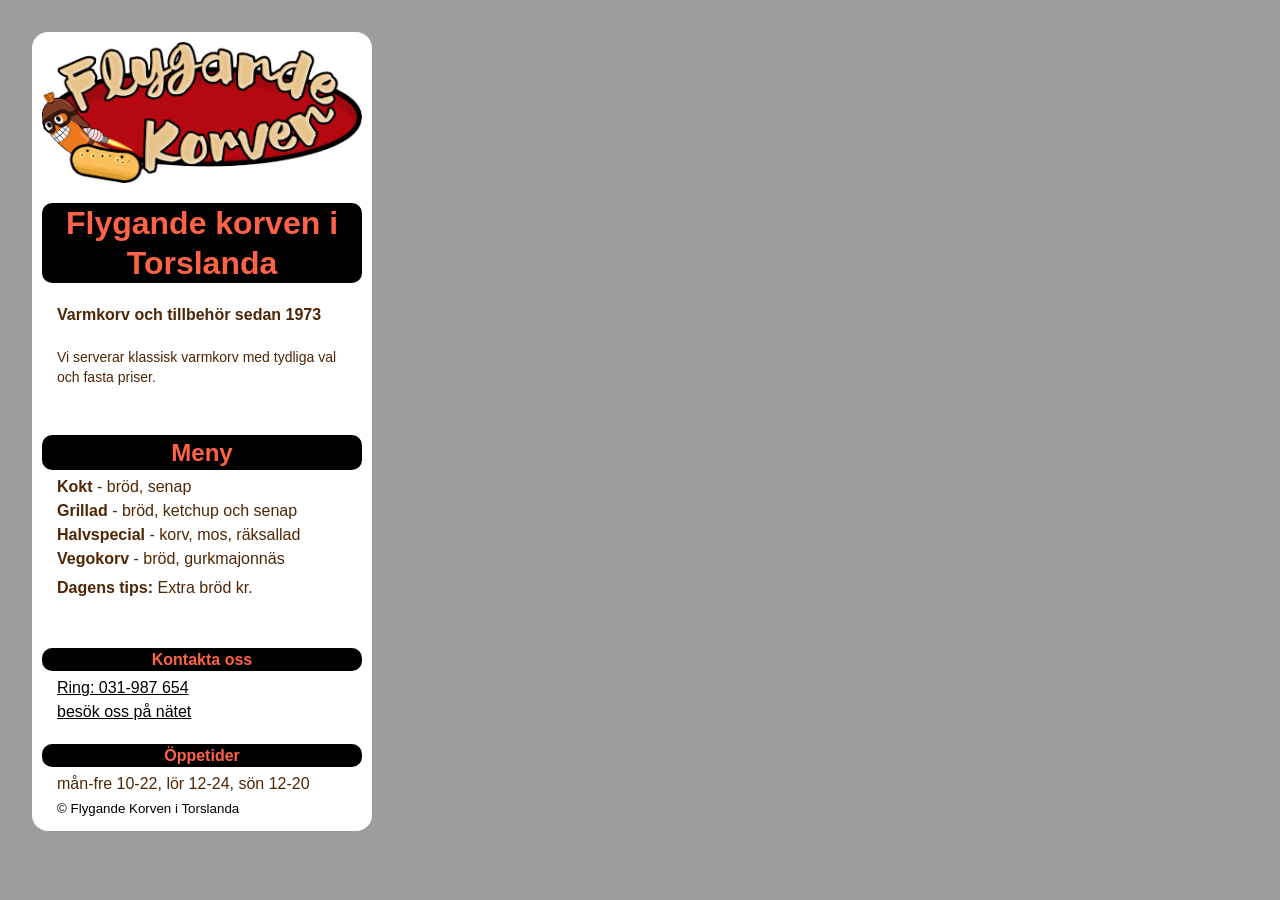
==== flex/index.html @ 1bf4c930 "Add new menu in /flex" ====
<!doctype html>
<html lang="sv">
  <head>
    <meta charset="utf-8">
    <meta name="viewport" content="width=device-width, initial-scale=1">
    <title>Flygande Korven</title>
    <link rel="stylesheet" href="/style.css">
  </head>
 <body>
  <div class=menu-card>
      <header>
        <img class=logo src="/assets/flygande-korven-logo.png" alt="FLygande Korven"/>
        <h1 class="highlight">Flygande korven i Torslanda</h1>
          <p class="tagline"> Varmkorv och tillbehör sedan 1973</p>
          <p class="description"> Vi serverar klassisk varmkorv med tydliga val och fasta priser.</p>
      </header>  
        <main> 
          <h2 class="highlight">Meny</h2>
            <ul class="korvmeny">
              <li class=food><b>Kokt</b> - bröd, senap</li>
              <li class=food><b>Grillad</b> - bröd, ketchup och senap</li>
              <li class=food><b>Halvspecial</b> - korv, mos, räksallad</li>
              <li class=food><b>Vegokorv</b> - bröd, gurkmajonnäs</li>
          </ul>
          <p class="tips"> <b>Dagens tips:</b> Extra bröd  kr.</p>
          </main>
          <footer>
                  <h4 class=kontakt>Kontakta oss</h4>
              <ul class="kontakta">
              <li class=link><a href="tel:031987654">Ring: 031-987 654</a></li>
              <li class=link><a href="https://simmalugnt.se/sv/">besök oss på nätet</a></li>
              </ul>
            <h4 class=tider>Öppetider</h4>
              <p>mån-fre 10-22,  lör 12-24,  sön 12-20</p>
              
              <small class="copyright">© Flygande Korven i Torslanda</small>
      </footer>
  </div>
 
 </body>
</html>
---- style.css ----
*{
    margin:0;
    padding: 0;
    box-sizing: border-box 320px
}
div.menu-card{
    background-color: #ffffff;
    padding: 10px;
    width: 320px;
    border-radius: 16px
}
body{
    background-color: #9f9c9c;
    font-family: Arial, Helvetica, sans-serif;
    font-size: 16px;
    padding: 32px;
    line-height: 24px;

}
p{
    color: #4e2606;
    padding-left: 15px;
}
.tagline{
    font-weight: 700;
margin-bottom: 20px;
}
.description{
font-size: 14px;
line-height: 20px;
}
.tips{
    margin-top: 5px;
    padding-left: 15px;
}
.copyright{
    color: black;
    margin-top: 5px;
    padding-left: 15px;
}
h1,h2,h4{
    text-align: center;
    color: tomato;
    background-color: black;
    border-radius: 10px;
}
h1{ 
   line-height: 40px;
   margin-bottom: 20px;
}
h2{ 
   line-height: 35px;
   margin-bottom: 5px;
}
h4.kontakt{
   line-height: 23px;
   margin-bottom: 5px;
}
h4.tider{
    line-height: 23px;
    margin-top: 20px;
    margin-bottom: 5px;
}
.kontakta{
    list-style: none;
}
.korvmeny{
    list-style: none;
}
ul{
    padding-left: 15px;
}
li.food{
    color: #4e2606;
}
li.link{
    color: black;
}

a{
    color: black;
}
.logo{
    display: block;
    width: 100%;
    height: auto;
    margin-bottom: 20px;
}
header{
    margin-bottom: 48px;
}
footer{
    margin-top: 48px;
}
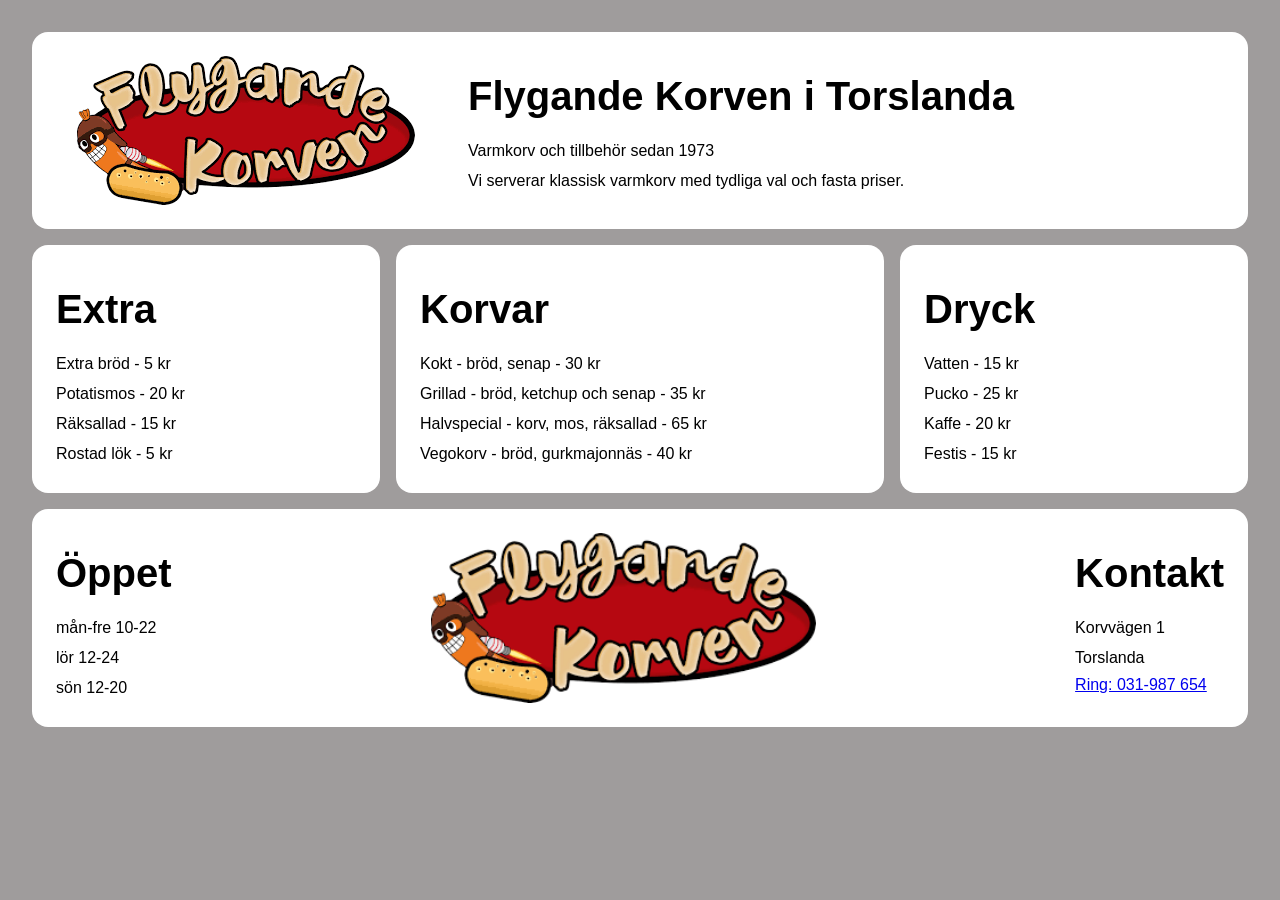
==== commit f557f6dc: "Flygande korven 2 css" ====
--- a/flex/index.html
+++ b/flex/index.html
@@ -4,38 +4,63 @@
     <meta charset="utf-8">
     <meta name="viewport" content="width=device-width, initial-scale=1">
     <title>Flygande Korven</title>
-    <link rel="stylesheet" href="/style.css">
+    <link rel="stylesheet" href="style.css">
   </head>
  <body>
-  <div class=menu-card>
-      <header>
-        <img class=logo src="/assets/flygande-korven-logo.png" alt="FLygande Korven"/>
-        <h1 class="highlight">Flygande korven i Torslanda</h1>
-          <p class="tagline"> Varmkorv och tillbehör sedan 1973</p>
-          <p class="description"> Vi serverar klassisk varmkorv med tydliga val och fasta priser.</p>
-      </header>  
-        <main> 
-          <h2 class="highlight">Meny</h2>
-            <ul class="korvmeny">
-              <li class=food><b>Kokt</b> - bröd, senap</li>
-              <li class=food><b>Grillad</b> - bröd, ketchup och senap</li>
-              <li class=food><b>Halvspecial</b> - korv, mos, räksallad</li>
-              <li class=food><b>Vegokorv</b> - bröd, gurkmajonnäs</li>
-          </ul>
-          <p class="tips"> <b>Dagens tips:</b> Extra bröd  kr.</p>
-          </main>
-          <footer>
-                  <h4 class=kontakt>Kontakta oss</h4>
-              <ul class="kontakta">
-              <li class=link><a href="tel:031987654">Ring: 031-987 654</a></li>
-              <li class=link><a href="https://simmalugnt.se/sv/">besök oss på nätet</a></li>
-              </ul>
-            <h4 class=tider>Öppetider</h4>
-              <p>mån-fre 10-22,  lör 12-24,  sön 12-20</p>
-              
-              <small class="copyright">© Flygande Korven i Torslanda</small>
-      </footer>
+<div class="menu-wrapper">
+    <header class="card">
+      <div class="logo">
+        <img src="/assets/flygande-korven-logo.png" alt="flygande-korven-logo">
+      </div>
+      <div class="text">
+        <h1>Flygande Korven i Torslanda</h1>
+        <p>Varmkorv och tillbehör sedan 1973</p>
+        <p>Vi serverar klassisk varmkorv med tydliga val och fasta priser.</p>
+      </div>
+    </header>  
+  <div class="menu-mid">
+    <aside class="card">
+      <h1>
+        Extra
+      </h1>
+      <p>Extra bröd - 5 kr</p>
+      <p>Potatismos - 20 kr</p>
+      <p>Räksallad - 15 kr</p>
+      <p>Rostad lök - 5 kr</p>
+    </aside>
+    <main class="card">
+      <h1>Korvar</h1>
+      <p>Kokt - bröd, senap - 30 kr</p>
+      <p>Grillad - bröd, ketchup och senap - 35 kr</p>
+      <p>Halvspecial - korv, mos, räksallad - 65 kr</p>
+      <p>Vegokorv - bröd, gurkmajonnäs - 40 kr</p>
+    </main>
+    <aside class="card">
+      <h1>Dryck</h1>
+      <p>Vatten - 15 kr</p>
+      <p>Pucko - 25 kr</p>
+      <p>Kaffe - 20 kr</p>
+      <p>Festis - 15 kr</p>
+    </aside>
   </div>
+    <footer class="card">
+      <div class="text1">
+        <h1>Öppet</h1>
+        <p>mån-fre 10-22</p>
+        <p>lör 12-24</p>
+        <p>sön 12-20</p>
+      </div>
+      <div class="logo">
+        <img src="/assets/flygande-korven-logo.png" alt="">
+      </div>
+      <div class="text2">
+        <h1>Kontakt</h1>
+        <p>Korvvägen 1</p>
+        <p>Torslanda</p>
+        <a href="tel:031987654">Ring: 031-987 654</a>
+      </div>
+    </footer>
+</div>
  
  </body>
 </html>
--- a/flex/style.css
+++ b/flex/style.css
@@ -0,0 +1,75 @@
+*{
+    margin:0;
+    padding: 0;
+    box-sizing: border-box 320px
+}
+
+body{
+    background-color: #9f9c9c;
+    font-family: Arial, Helvetica, sans-serif;
+    font-size: 16px;
+    padding: 32px;
+    line-height: 24px;
+
+}
+h1{
+    line-height: 40px;
+    margin-bottom: 20px;
+    margin-top: 20px;
+    font-size: 40px;
+}
+p{
+    line-height: 30px;
+}
+.menu-wrapper{
+    display: flex;
+    flex-direction: column;
+    gap: 16px;
+}
+.menu-mid{
+    display: flex;
+    justify-content: space-between;
+    gap: 16px;
+}
+.menu-mid aside{
+    flex-basis: 300px;
+}
+.menu-mid main{
+    flex-grow: 1;
+}
+header{
+    display: flex;
+    gap: 32px;
+}
+header .logo{
+flex-basis: 380px;
+display: flex;
+justify-content: center;
+justify-items: center;
+}
+header .text{
+    flex-grow: 1;
+}
+aside{
+}
+main{
+
+}
+footer{
+display: flex;
+gap: 32px;
+justify-content: space-between;
+padding: 12px;
+}
+
+footer .logo{
+flex-basis: 380px;
+display: flex;
+justify-content: center;
+justify-items: center;
+}
+.card{
+    background-color: white ;
+    border-radius: 16px;
+    padding: 24px;
+}
